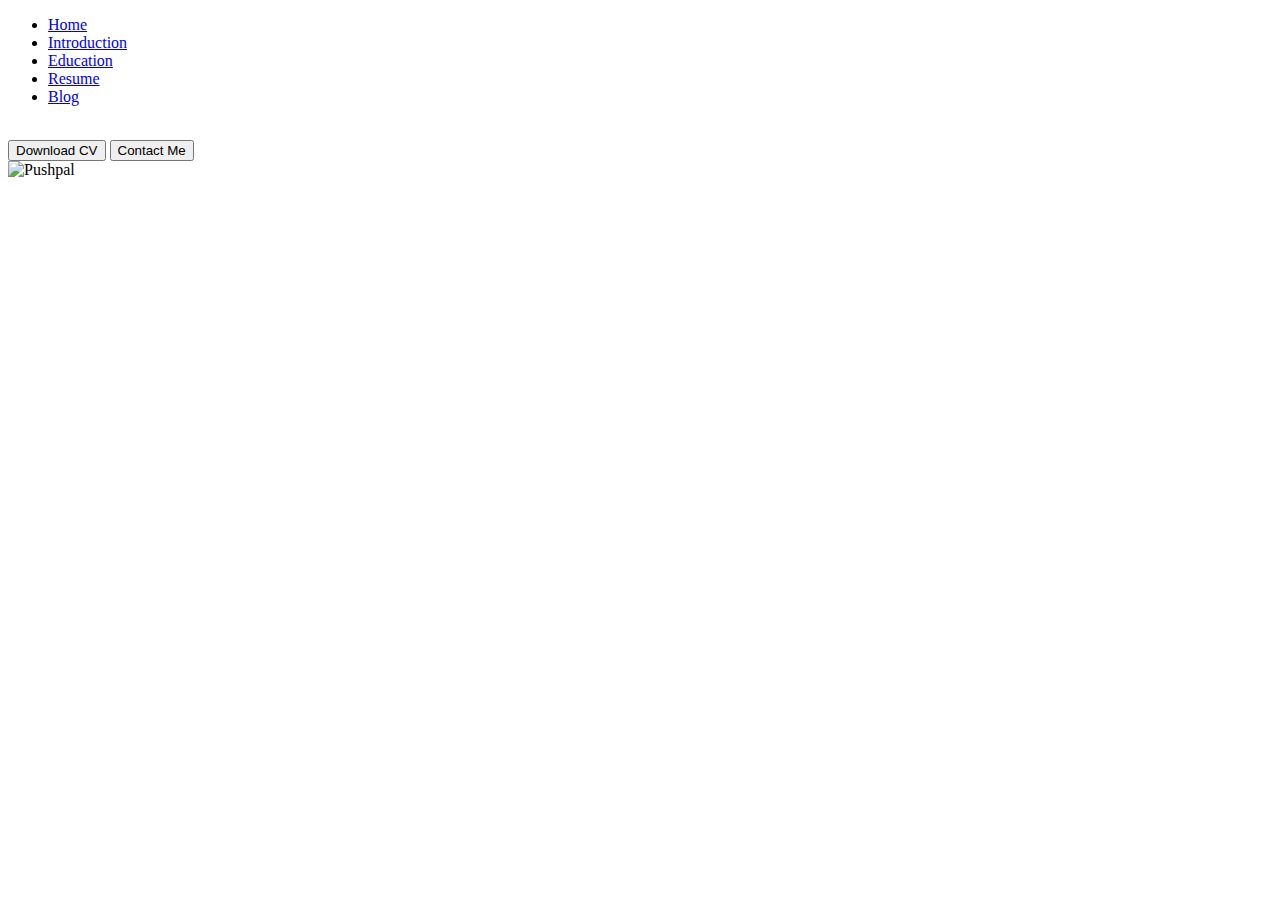
==== index.html @ 738ced43 "Add files via upload" ====
<!DOCTYPE html>
<html lang="en">
<head>
    <meta charset="UTF-8">
    <meta name="viewport" content="width=device-width, initial-scale=1.0">
    <title>Pushpal Banerjee- Web developer, Programmer, ML enthusiast</title>
    <link rel="stylesheet" href="style.css">
</head>
<body>
    <div class="container">
   <div class="sidebar">
     
     <nav>
        <ul>
            <li><a href="/">Home</a></li>
            <li><a href="/Intro.html">Introduction</a></li>
            <li><a href="/education.html">Education</a></li>
            <li><a href="/resume.html">Resume</a></li>
            <li><a href="/blog.html">Blog</a></li>
        </ul>
     </nav>
   </div> 
   <div class="main">
    <div class="hamburger">
    <img class="Cross" src="Cross.png" alt=""width=23>
    <img class="ham" src="ham.png" alt=""width=23>
    </div>
    <div class="InfoContainer">
        <div class="DevInfo">
            <div class="Hello"Hi I am ></div>
            <div class="Name"Pushpal Banerjee></div>
            <div class="About"developer, ML enthusiast></div>
            <div class="MoreAbout"I am a developer and I live in Kolkata></div>
            <div class="buttons">
                <a href="/CV.txt" target="_blank"> 
                <button class="btn">Download CV</button></a>
                <a href="/resume.html"><button>Contact Me</button></a>
        </div>
        <div class="DevPic"><img src="https://e7.pngegg.com/pngimages/448/231/png-clipart-thinking-man-thinking-man-thumbnail.png" alt="Pushpal"></div>
        
    </div>
    </div>
    <script src="script.js"></script>
    
</body>
</html>
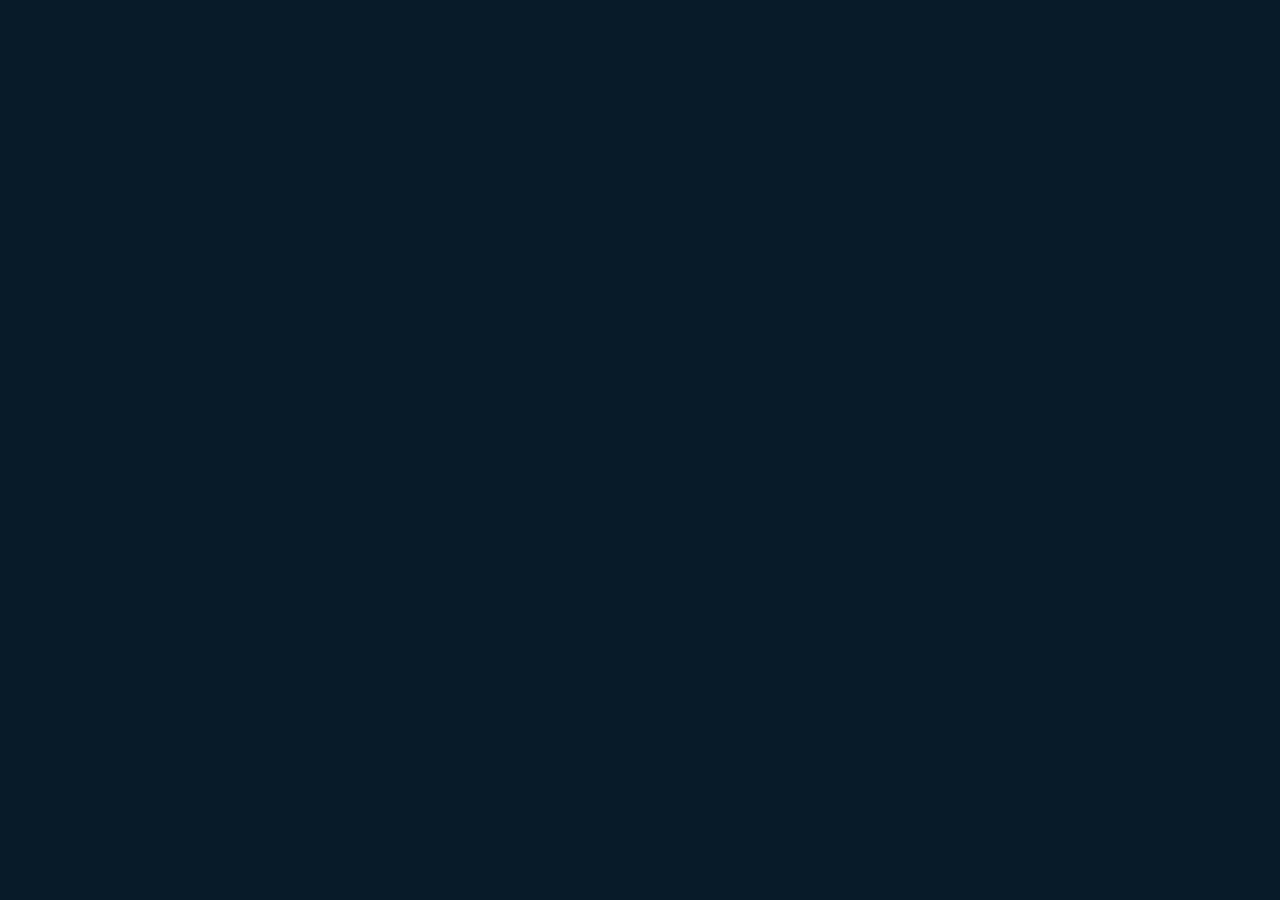
==== commit 28d9cea2: "Add files via upload" ====
--- a/index.html
+++ b/index.html
@@ -3,44 +3,42 @@
 <head>
     <meta charset="UTF-8">
     <meta name="viewport" content="width=device-width, initial-scale=1.0">
-    <title>Pushpal Banerjee- Web developer, Programmer, ML enthusiast</title>
     <link rel="stylesheet" href="style.css">
+    <link href='https://unpkg.com/boxicons@2.1.4/css/boxicons.min.css' rel='stylesheet'>
+    <title>Portfolio Website</title>
 </head>
 <body>
-    <div class="container">
-   <div class="sidebar">
-     
-     <nav>
-        <ul>
-            <li><a href="/">Home</a></li>
-            <li><a href="/Intro.html">Introduction</a></li>
-            <li><a href="/education.html">Education</a></li>
-            <li><a href="/resume.html">Resume</a></li>
-            <li><a href="/blog.html">Blog</a></li>
-        </ul>
-     </nav>
-   </div> 
-   <div class="main">
-    <div class="hamburger">
-    <img class="Cross" src="Cross.png" alt=""width=23>
-    <img class="ham" src="ham.png" alt=""width=23>
-    </div>
-    <div class="InfoContainer">
-        <div class="DevInfo">
-            <div class="Hello"Hi I am ></div>
-            <div class="Name"Pushpal Banerjee></div>
-            <div class="About"developer, ML enthusiast></div>
-            <div class="MoreAbout"I am a developer and I live in Kolkata></div>
-            <div class="buttons">
-                <a href="/CV.txt" target="_blank"> 
-                <button class="btn">Download CV</button></a>
-                <a href="/resume.html"><button>Contact Me</button></a>
+    
+    <header class="header">
+        <a href="#" class="logo">Pushpal</a>
+
+        <nav class="navbar">
+            <a href="#" class="active">Home</a>
+            <a href="#">About</a>
+            <a href="https://github.com/Pushpal-web">Projects</a>
+            <a href="PUSHPAL BANERJEE.pdf">Portfolio</a>
+            <a href="https://mail.google.com/">Contact</a>
+        </nav>
+    </header>
+
+    <section class="home">
+        <div class="home-content">
+            <h1>Hi, I am Pushpal Banerjee</h1>
+            <h3>Frontend developer</h3>
+            <p>Strong technical skillset with proficiency in C, HTML, CSS and JavaScript. Effective multitasker balancing academics with club responsibilities. Robotics project experience in building autonomous robots using Arduino.</p>
+            <div class="btn-box">
+                <a href="#">Hire Me</a>
+                <a href="#">Let's talk</a>
+            </div>
         </div>
-        <div class="DevPic"><img src="https://e7.pngegg.com/pngimages/448/231/png-clipart-thinking-man-thinking-man-thumbnail.png" alt="Pushpal"></div>
-        
-    </div>
-    </div>
-    <script src="script.js"></script>
-    
+
+        <div class="home-sci">
+            <a href="https://www.facebook.com/pushpal.banerjee.56/"><i class='bx bxl-facebook'></i></a>
+            <a href="https://www.linkedin.com/in/pushpal-banerjee-0073162b1/"><i class='bx bxl-linkedin'></i></a>
+            <a href="https://mail.google.com/"><i class='bx bxl-gmail'></i></a>
+        </div>
+        <span class="home-imghover"></span>
+    </section>
+
 </body>
 </html>--- a/style.css
+++ b/style.css
@@ -0,0 +1,305 @@
+@import url('https://fonts.googleapis.com/css2?family=Poppins:ital,wght@0,100;0,200;0,300;0,400;0,500;0,600;0,700;0,800;0,900;1,100;1,200;1,300;1,400;1,500;1,600;1,700;1,800;1,900&display=swap');
+
+*{
+    margin: 0;
+    padding: 0;
+    box-sizing: border-box;
+    font-family: "Poppins", serif
+}
+
+body{
+    background: #081b29; 
+    color: #ededed;
+}
+
+.header{
+    position: fixed;
+    top: 0;
+    left: 0;
+    width: 100%;
+    padding: 20px 10%;
+    background: transparent;
+    display: flex;
+    justify-content: space-between;
+    align-items: center;
+    z-index: 100;
+}
+
+.logo{
+    position: relative;
+    font-size: 25px;
+    color: #fff;
+    text-decoration: none;
+    font-weight: 600;
+}
+
+.logo::before{
+    content: '';
+    position: absolute;
+    top: 0;
+    right: 0;
+    width: 100%;
+    height: 100%;
+    background: #081b29;
+    animation: showRight 1s ease forwards;
+    animation-delay: .4s;
+}
+
+.navbar a{
+    font-size: 18px;
+    color: #ededed;
+    text-decoration: none;
+    font-weight: 500;
+    margin-left: 35px;
+    transition: 0.3s;
+}
+
+.navbar a:hover, .navbar a.active{
+    color: #00abf0;
+}
+
+.home{
+    height: 100vh;
+    background: url('DSC_0316.png') no-repeat;
+    background-position: right;
+    display: flex;
+    align-items: center;
+    padding: 0 10%;
+}
+
+.home-content{
+    max-width: 600px;
+}
+
+.home-content h1{
+    position: relative;
+    font-size: 40px;
+    font-weight: 700;
+    line-height: 1.2;
+}
+
+.home-content h1::before{
+    content: '';
+    position: absolute;
+    top: 0;
+    right: 0;
+    width: 100%;
+    height: 100%;
+    background: #081b29;
+    animation: showRight 1s ease forwards;
+    animation-delay: 1s;
+}
+
+.home-content h3{
+    position: relative;
+    font-size: 32px;
+    font-weight: 700;
+    color: #00abf0;
+}
+
+.home-content h3::before{
+    content: '';
+    position: absolute;
+    top: 0;
+    right: 0;
+    width: 100%;
+    height: 100%;
+    background: #081b29;
+    animation: showRight 1s ease forwards;
+    animation-delay: 1.3s;
+}
+
+.home-content p{
+    position: relative;
+    font-size: 16px;
+    margin: 20px 0 40px;
+}
+
+.home-content p::before{
+    content: '';
+    position: absolute;
+    top: 0;
+    right: 0;
+    width: 100%;
+    height: 100%;
+    background: #081b29;
+    animation: showRight 1s ease forwards;
+    animation-delay: 1.6s;
+}
+
+.home-content .btn-box{
+    position: relative;
+    display: flex;
+    justify-content: space-between;
+    width: 345px;
+    height: 50px;
+}
+
+.home-content .btn-box::before{
+    content: '';
+    position: absolute;
+    top: 0;
+    right: 0;
+    width: 100%;
+    height: 100%;
+    background: #081b29;
+    animation: showRight 1s ease forwards;
+    animation-delay: 1.9s;
+    z-index: 2;
+}
+
+.btn-box a{
+    position: relative;
+    display: inline-flex;
+    justify-content: center;
+    align-items: center;
+    width: 150px;
+    height: 100%;
+    background: #00abf0;
+    border: 2px solid #00abf0;
+    border-radius: 8px;
+    font-size: 19px;
+    color: #081b29;
+    text-decoration: none;
+    font-weight: 600;
+    letter-spacing: 1px;
+    z-index: 1;
+    overflow: hidden;
+    transition: .5s;
+}
+
+.btn-box a:hover{
+    color: #00abf0;
+}
+
+.btn-box a:nth-child(2){
+    background: transparent;
+    color: #00abf0;
+}
+
+.btn-box a:nth-child(2):hover{
+    color: #081b29;
+}
+
+.btn-box a:nth-child(2)::before{
+    background: #00abf0;
+}
+
+.btn-box a::before{
+    content: '';
+    position: absolute;
+    top: 0;
+    left: 0;
+    width: 0;
+    height: 100%;
+    background: #081b29;
+    z-index: -1;
+    transition: .5s;
+}
+
+.btn-box a:hover::before{
+    width: 100%;
+}
+
+.home-sci{
+    position: absolute;
+    bottom: 40px;
+    width: 170px;
+    justify-content: space-between;
+    display: flex;
+}
+
+.home-sci::before{
+    content: '';
+    position: absolute;
+    top: 0;
+    right: 0;
+    width: 100%;
+    height: 100%;
+    background: #081b29;
+    animation: showRight 1s ease forwards;
+    animation-delay: 2.5s;
+    z-index: 2;
+}
+
+.home-sci a{
+    position: relative;
+    display: inline-flex;
+    justify-content: center;
+    align-items: center;
+    width: 40px;
+    height: 40px;
+    background: transparent;
+    border: 2px solid #00abf0;
+    border-radius: 50%;
+    font-size: 20px;
+    color: #00abf0;
+    text-decoration: none;
+    z-index: 1;
+    overflow: hidden;
+    transition: .5s;
+}
+
+.home-sci a:hover{
+    color: #081b29;
+}
+
+.home-sci a::before{
+    content: '';
+    position: absolute;
+    top: 0;
+    left: 0;
+    width: 0;
+    height: 100%;
+    background: #00abf0;
+    z-index: -1;
+    transition: .5s;
+}
+
+.home-sci a:hover::before{
+    width: 100%;
+}
+
+.home-imghover{
+    position: absolute;
+    top: 0;
+    right: 30px;
+    width: 500px;
+    height: 100%;
+    background: transparent;
+    transition: 3s;
+    animation: manipActiveHover .1s forwards;
+    animation-delay: 4s;
+    pointer-events: none;
+}
+
+.home-imghover:hover{
+    background: #081b29;
+    opacity: .8;
+}
+
+.home-imghover::after{
+    content: '';
+    position: absolute;
+    top: 0;
+    right: 0;
+    width: 120%;
+    height: 100%;
+    background:#081b29;
+    animation: showRight 1s ease forwards;
+    animation-delay: 3s;
+    z-index: 100;
+}
+
+/*Keyframe animaton*/
+@keyframes showRight{
+    100% {
+        width: 0;
+    }
+}
+
+@keyframes manipActiveHover{
+    100%{
+        pointer-events: auto;
+    }
+}